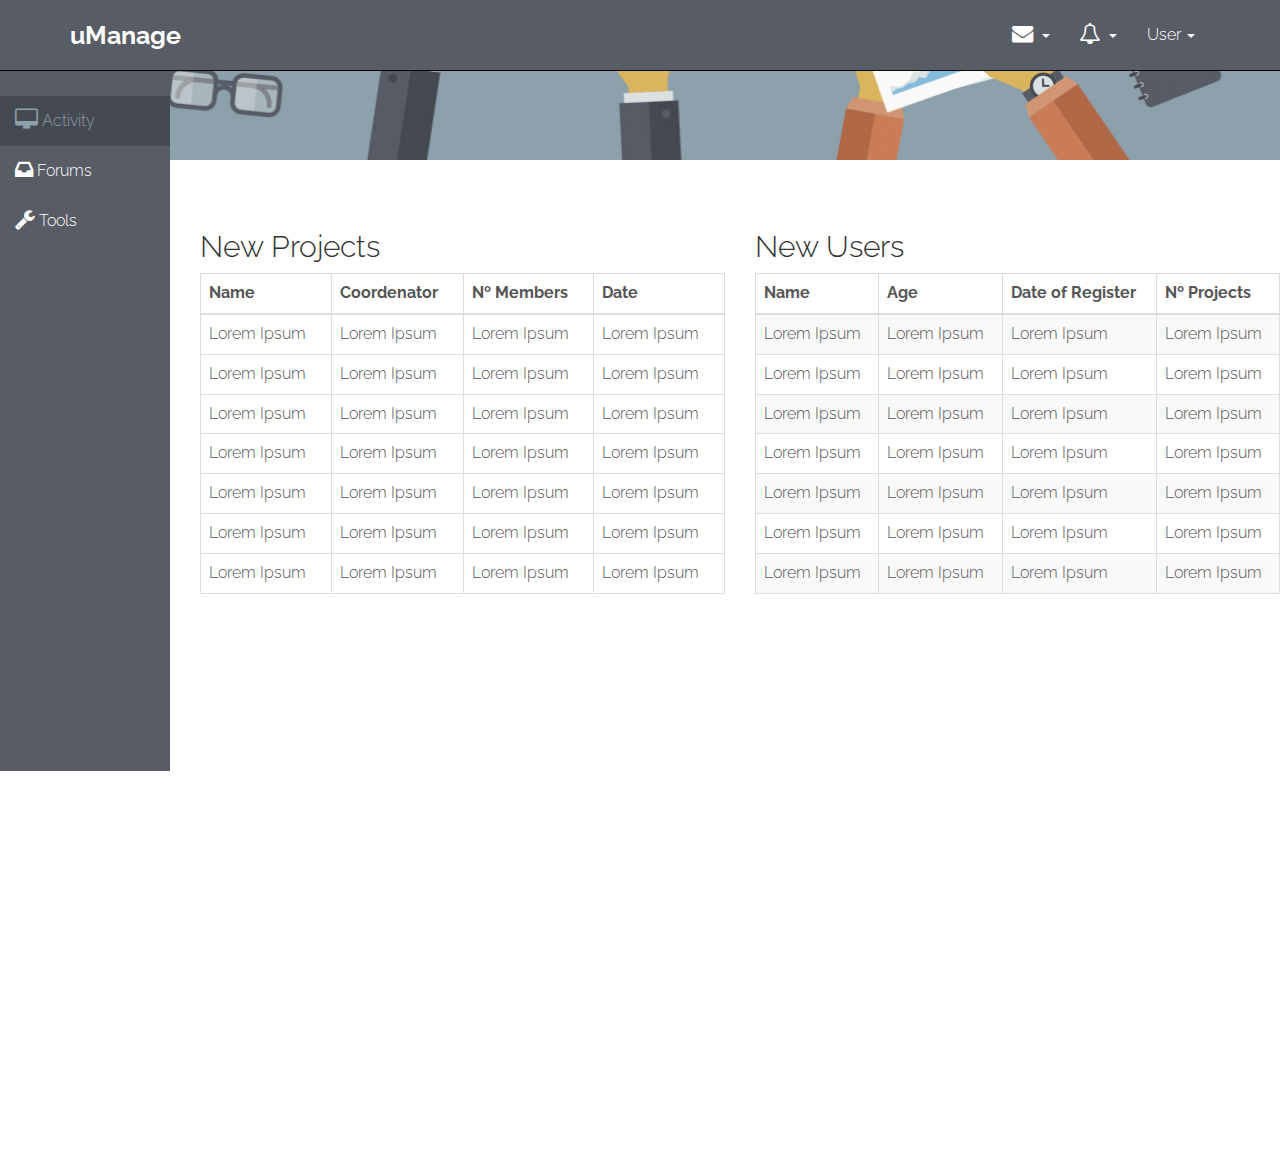
==== admin.html @ 8486542f "admin page done" ====
<!DOCTYPE html>
<html lang="en">
<head>
    <meta charset="utf-8">
    <meta name="viewport" content="width=device-width, initial-scale=1.0">
    <meta name="description" content="">
    <meta name="author" content="">
    <link rel="shortcut icon" href="assets/img/s1.ico">
    <title>uManage</title>

    <!-- Bootstrap core CSS -->
    <link href="assets/css/bootstrap.css" rel="stylesheet">
    
    <!-- Custom styles for this template -->
    <link rel="stylesheet" href="assets/css/font-awesome.min.css">
    <link href="assets/css/sb-admin.css" rel="stylesheet">
    <link href="assets/css/main.css" rel="stylesheet">
    <script src="assets/js/jquery.min.js"></script>
    <script src="assets/js/Chart.js"></script>
    <script src="assets/js/modernizr.custom.js"></script>

    <link href='http://fonts.googleapis.com/css?family=Lato:300,400,700,300italic,400italic' rel='stylesheet' type='text/css'>
    <link href='http://fonts.googleapis.com/css?family=Raleway:400,300,700' rel='stylesheet' type='text/css'>

    <!-- HTML5 shim and Respond.js IE8 support of HTML5 elements and media queries -->
    <!--[if lt IE 9]>
      <script src="assets/js/html5shiv.js"></script>
      <script src="assets/js/respond.min.js"></script>
      <![endif]-->
  </head>

  <body id="proj-body" data-spy="scroll" data-offset="0" data-target="#theMenu">

    <div id="wrapper">

        <!-- Navigation -->
        <nav class="navbar navbar-inverse navbar-fixed-top" role="navigation">

            <!-- Top Menu Items -->
            <div class="container">
                <div class="navbar-header page-scroll">
                    <button type="button" class="navbar-toggle" data-toggle="collapse" data-target=".navbar-ex1-collapse">
                        <span class="sr-only">Toggle navigation</span>
                        <span class="icon-bar"></span>
                        <span class="icon-bar"></span>
                        <span class="icon-bar"></span>
                    </button>
                    <a id="Title" class="navbar-brand page-scroll" href="#home">uManage</a>
                </div>

                <!-- Collect the nav links, forms, and other content for toggling -->
                <div id ="nav_content" class="collapse navbar-collapse navbar-ex1-collapse">
                    <ul class="nav navbar-right top-nav">
                        <li class="dropdown">
                            <a href="#" class="dropdown-toggle" data-toggle="dropdown">
                                <i class="icon-large  icon-envelope"></i>
                                <b style="margin-left: 5px" class="caret"></b></a>
                                <ul class="dropdown-menu message-dropdown">
                                    <li class="message-preview">
                                        <a href="#">
                                            <div class="media">
                                                <span class="pull-left">
                                                    <img class="media-object" src="http://placehold.it/50x50" alt="">
                                                </span>
                                                <div class="media-body">
                                                    <h5 class="media-heading">
                                                        <strong>User</strong>
                                                    </h5>
                                                    <p class="small text-muted">
                                                        <i class="icon-large  icon-time"></i> 
                                                        Yesterday at 4:32 PM
                                                    </p>
                                                    <p>Lorem ipsum dolor sit amet, consectetur...</p>
                                                </div>
                                            </div>
                                        </a>
                                    </li>
                                    <li class="message-footer">
                                        <a href="#">Read All New Messages</a>
                                    </li>
                                </ul>
                            </li>
                            <li class="dropdown">
                                <a href="#" class="dropdown-toggle" data-toggle="dropdown">
                                    <i class="icon-large  icon-bell"></i>
                                    <b style="margin-left: 5px" class="caret"></b></a>
                                    <ul class="dropdown-menu alert-dropdown">
                                        <li>
                                            <a href="#">Alert Name <span class="label label-default">Alert Badge</span></a>
                                        </li>
                                        <li>
                                            <a href="#">Alert Name <span class="label label-primary">Alert Badge</span></a>
                                        </li>
                                        <li>
                                            <a href="#">Alert Name <span class="label label-danger">Alert Badge</span></a>
                                        </li>
                                        <li class="divider"></li>
                                        <li>
                                            <a href="#">View All</a>
                                        </li>
                                    </ul>
                                </li>
                                <li class="dropdown">
                                    <a href="#" class="dropdown-toggle" data-toggle="dropdown"><i class="fa fa-user"></i> User <b class="caret"></b></a>
                                    <ul class="dropdown-menu">
                                        <li>
                                            <a href="#"><i class="icon-large icon-user"></i> Profile</a>
                                        </li>
                                        <li>
                                            <a href="#"><i class="icon-large icon-th"></i> Portfolio</a>
                                        </li>
                                        <li>
                                            <a href="#"><i class="icon-large icon-envelope"></i> Inbox</a>
                                        </li>
                                        <li>
                                            <a href="#"><i class="icon-large icon-gear"></i> Settings</a>
                                        </li>
                                        <li class="divider"></li>
                                        <li>
                                            <a href="#"><i class="icon-large icon-off"></i> Log Out</a>
                                        </li>
                                    </ul>
                                </li>
                            </ul>
                        </div>
                        <!-- /.navbar-collapse -->
                    </div>
                    <!-- Top Menu Items -->

                    <!-- Sidebar Menu Items - These collapse to the responsive navigation menu on small screens -->
                    <div class="collapse navbar-collapse navbar-ex1-collapse">
                        <ul id="side-bar" class="nav navbar-nav side-nav">
                            <li class="active">
                                <a href="bootstrap-elements.html"><i class="icon-large icon-desktop"></i> Activity</a>
                            </li>
                            <li>
                                <a href="bootstrap-grid.html"><i class="icon-large icon-inbox"></i> Forums</a>
                            </li>
                            <li>
                                <a href="javascript:;" data-toggle="collapse" data-target="#demo"><i class="icon-large icon-wrench"></i> Tools <i class="icon-large icon-caret"></i></a>
                                <ul id="demo" class="collapse">
                                    <li>
                                        <a href="#">Dropdown Item</a>
                                    </li>
                                    <li>
                                        <a href="#">Dropdown Item</a>
                                    </li>
                                </ul>
                            </li>
                        </ul>
                    </div>
                    <!-- /.navbar-collapse -->
        </nav>

                <!-- ========== HEADER SECTION ========== -->
                <section id="home" name="home"></section>
                <div id="portwrap">
                    <div class="container">
                        <div class="row">
                            <div class="col-lg-6 col-lg-offset-3">
                            </div>
                        </div>
                    </div><!-- /container -->
                </div><!-- /headerwrap -->
    </div>
    
    <!-- /#wrapper -->
    <div id="projs-content">
        <div class="row">
                    <div class="col-lg-6">
                        <h2>New Projects</h2>
                        <div class="table-responsive">
                            <table class="table table-bordered table-hover">
                                <thead>
                                    <tr>
                                        <th>Name</th>
                                        <th>Coordenator</th>
                                        <th>Nº Members</th>
                                        <th>Date</th>
                                    </tr>
                                </thead>
                                <tbody>
                                    <tr>
                                        <td>Lorem Ipsum</td>
                                        <td>Lorem Ipsum</td>
                                        <td>Lorem Ipsum</td>
                                        <td>Lorem Ipsum</td>
                                    </tr>
                                    <tr>
                                        <td>Lorem Ipsum</td>
                                        <td>Lorem Ipsum</td>
                                        <td>Lorem Ipsum</td>
                                        <td>Lorem Ipsum</td>
                                    </tr>
                                    <tr>
                                        <td>Lorem Ipsum</td>
                                        <td>Lorem Ipsum</td>
                                        <td>Lorem Ipsum</td>
                                        <td>Lorem Ipsum</td>
                                    </tr>
                                    <tr>
                                        <td>Lorem Ipsum</td>
                                        <td>Lorem Ipsum</td>
                                        <td>Lorem Ipsum</td>
                                        <td>Lorem Ipsum</td>
                                    </tr>
                                    <tr>
                                        <td>Lorem Ipsum</td>
                                        <td>Lorem Ipsum</td>
                                        <td>Lorem Ipsum</td>
                                        <td>Lorem Ipsum</td>
                                    </tr>
                                    <tr>
                                        <td>Lorem Ipsum</td>
                                        <td>Lorem Ipsum</td>
                                        <td>Lorem Ipsum</td>
                                        <td>Lorem Ipsum</td>
                                    </tr>
                                    <tr>
                                        <td>Lorem Ipsum</td>
                                        <td>Lorem Ipsum</td>
                                        <td>Lorem Ipsum</td>
                                        <td>Lorem Ipsum</td>
                                    </tr>
                                </tbody>
                            </table>
                        </div>
                    </div>
                    <div class="col-lg-6">
                        <h2>New Users</h2>
                        <div class="table-responsive">
                            <table class="table table-bordered table-hover table-striped">
                                <thead>
                                    <tr>
                                        <th>Name</th>
                                        <th>Age</th>
                                        <th>Date of Register</th>
                                        <th>Nº Projects</th>
                                    </tr>
                                </thead>
                                <tbody>
                                    <tr>
                                        <td>Lorem Ipsum</td>
                                        <td>Lorem Ipsum</td>
                                        <td>Lorem Ipsum</td>
                                        <td>Lorem Ipsum</td>
                                    </tr>
                                    <tr>
                                        <td>Lorem Ipsum</td>
                                        <td>Lorem Ipsum</td>
                                        <td>Lorem Ipsum</td>
                                        <td>Lorem Ipsum</td>
                                    </tr>
                                    <tr>
                                        <td>Lorem Ipsum</td>
                                        <td>Lorem Ipsum</td>
                                        <td>Lorem Ipsum</td>
                                        <td>Lorem Ipsum</td>
                                    </tr>
                                    <tr>
                                        <td>Lorem Ipsum</td>
                                        <td>Lorem Ipsum</td>
                                        <td>Lorem Ipsum</td>
                                        <td>Lorem Ipsum</td>
                                    </tr>
                                    <tr>
                                        <td>Lorem Ipsum</td>
                                        <td>Lorem Ipsum</td>
                                        <td>Lorem Ipsum</td>
                                        <td>Lorem Ipsum</td>
                                    </tr>
                                    <tr>
                                        <td>Lorem Ipsum</td>
                                        <td>Lorem Ipsum</td>
                                        <td>Lorem Ipsum</td>
                                        <td>Lorem Ipsum</td>
                                    </tr>
                                    <tr>
                                        <td>Lorem Ipsum</td>
                                        <td>Lorem Ipsum</td>
                                        <td>Lorem Ipsum</td>
                                        <td>Lorem Ipsum</td>
                                    </tr>
                                </tbody>
                            </table>
                        </div>
                    </div>
        </div>
        <!-- /.row -->
    </div>
    <!-- /#page-wrapper -->

            <!-- jQuery -->
            <script src="assets/js/jquery.js"></script>
    <!-- Bootstrap core JavaScript
    ================================================== -->
    <!-- Placed at the end of the document so the pages load faster -->
    <script src="assets/js/classie.js"></script>
    <script src="assets/js/bootstrap.min.js"></script>
    <script src="assets/js/smoothscroll.js"></script>
    <script src="assets/js/main.js"></script>
</body>
</html>
---- assets/css/sb-admin.css ----
/*!
 * Start Bootstrap - SB Admin Bootstrap Admin Template (http://startbootstrap.com)
 * Code licensed under the Apache License v2.0.
 * For details, see http://www.apache.org/licenses/LICENSE-2.0.
 */

/* Global Styles */

body {
    margin-top: 100px;
    background-color: white;
}

@media(min-width:768px) {
    body {
        margin-top: 50px;
    }
}

#wrapper {
    padding-left: 0;
}

#page-wrapper {
    width: 100%;
    padding: 0;
    background-color: #fff;
}

.huge {
    font-size: 50px;
    line-height: normal;
}

@media(min-width:768px) {
    #wrapper {
        padding-left: 225px;
    }

    #page-wrapper {
        padding: 10px;
    }
}

/* Top Navigation */

.top-nav {
    padding: 0 15px;
}

.top-nav>li {
    display: inline-block;
    float: left;
}

.top-nav>li>a {
    padding-top: 15px;
    padding-bottom: 15px;
    line-height: 20px;
    color: #999;
}

.top-nav>li>a:hover,
.top-nav>li>a:focus,
.top-nav>.open>a,
.top-nav>.open>a:hover,
.top-nav>.open>a:focus {
    color: #fff;
    background-color: #000;
}

.top-nav>.open>.dropdown-menu {
    float: left;
    position: absolute;
    margin-top: 0;
    border: 1px solid rgba(0,0,0,.15);
    border-top-left-radius: 0;
    border-top-right-radius: 0;
    background-color: #fff;
    -webkit-box-shadow: 0 6px 12px rgba(0,0,0,.175);
    box-shadow: 0 6px 12px rgba(0,0,0,.175);
}

.top-nav>.open>.dropdown-menu>li>a {
    white-space: normal;
}

ul.message-dropdown {
    padding: 0;
    max-height: 250px;
    overflow-x: hidden;
    overflow-y: auto;
}

li.message-preview {
    width: 275px;
    border-bottom: 1px solid rgba(0,0,0,.15);
}

li.message-preview>a {
    padding-top: 15px;
    padding-bottom: 15px;
}

li.message-footer {
    margin: 5px 0;
}

ul.alert-dropdown {
    width: 200px;
}

/* Side Navigation */

@media(min-width:768px) {
    .side-nav {
        position: fixed;
        top: 71px;
        left: 225px;
        width: 170px;
        height: 700px;
        margin-left: -225px;
        border: medium none;
        border-radius: 0;
        overflow-y: auto;
        background-color: rgb(87, 92, 101);
    }

    .side-nav>li>a {
        width: 225px;
    }

    .side-nav li a:hover,
    .side-nav li a:focus {
        outline: none;
        background-color: #454952 !important;
    }
}

.side-nav>li>ul {
    padding: 0;
}

.side-nav>li>ul>li>a {
    display: block;
    padding: 10px 15px 10px 38px;
    text-decoration: none;
    color: #999;
}

.side-nav>li>ul>li>a:hover {
    color: #fff;
}

/* Flot Chart Containers */

.flot-chart {
    display: block;
    height: 400px;
}

.flot-chart-content {
    width: 100%;
    height: 100%;
}

/* Custom Colored Panels */

.huge {
    font-size: 40px;
}

.panel-green {
    border-color: #5cb85c;
}

.panel-green .panel-heading {
    border-color: #5cb85c;
    color: #fff;
    background-color: #5cb85c;
}

.panel-green a {
    color: #5cb85c;
}

.panel-green a:hover {
    color: #3d8b3d;
}

.panel-red {
    border-color: #d9534f;
}

.panel-red .panel-heading {
    border-color: #d9534f;
    color: #fff;
    background-color: #d9534f;
}

.panel-red a {
    color: #d9534f;
}

.panel-red a:hover {
    color: #b52b27;
}

.panel-yellow {
    border-color: #f0ad4e;
}

.panel-yellow .panel-heading {
    border-color: #f0ad4e;
    color: #fff;
    background-color: #f0ad4e;
}

.panel-yellow a {
    color: #f0ad4e;
}

.panel-yellow a:hover {
    color: #df8a13;
}

.top-nav > li > a:hover, .top-nav > li > a:focus, .top-nav > .open > a, .top-nav > .open > a:hover, .top-nav > .open > a:focus{
    color: #FFF;
    background-color: #454952;
}

.navbar-inverse .navbar-nav > .active > a, .navbar-inverse .navbar-nav > .active > a:hover, .navbar-inverse .navbar-nav > .active > a:focus{
    outline: medium none;
    background-color: #454952;
}

.side-nav li a:hover{
    background-color: blue;
}

.navbar-inverse .navbar-nav > .active > a, .navbar-inverse .navbar-nav > .active > a:hover, .navbar-inverse .navbar-nav > .active > a:hover{
     background-color: #454952 ;
}

.navbar-inverse .navbar-nav > li > a{
    color:white;
}

.navbar-inverse .navbar-nav > li > a:hover, .navbar-inverse .navbar-nav > li > a:focus{
    color:#8DA1AC;
}

.navbar-inverse .navbar-nav > .active > a, .navbar-inverse .navbar-nav > .active > a:hover, .navbar-inverse .navbar-nav > .active > a:focus{
    color:#8DA1AC;
}

#side-bar{
    padding-top: 25px;
}
---- assets/css/main.css ----
/*
 * Author: Carlos Alvarez
 * URL: http://alvarez.is
 *
 * Project Name: Onassis - Free Bootstrap 3 Theme
 * Version: 1.0
 * URL: http://blacktie.co
 */

body {
  background-color: #f2f2f2;
    font-family: "Raleway";
    font-weight: 300;
    font-size: 16px;
    color: #555;

    -webkit-font-smoothing: antialiased;
    -webkit-overflow-scrolling: touch;
}

/* Titles */
h1, h2, h3, h4, h5, h6 {
    font-family: "Raleway";
    font-weight: 300;
    color: #333;
}
/* Paragraph & Typographic */
p {
    line-height: 28px;
    margin-bottom: 25px;
}

.centered {
    text-align: center;
}

/* Links */
a {
    color: #575C65;
    word-wrap: break-word;

    -webkit-transition: color 0.1s ease-in, background 0.1s ease-in;
    -moz-transition: color 0.1s ease-in, background 0.1s ease-in;
    -ms-transition: color 0.1s ease-in, background 0.1s ease-in;
    -o-transition: color 0.1s ease-in, background 0.1s ease-in;
    transition: color 0.1s ease-in, background 0.1s ease-in;
}

a:hover,
a:focus {
    color: #4C9ED9;
    text-decoration: none;
    outline: 0;
}

a:before,
a:after {
    -webkit-transition: color 0.1s ease-in, background 0.1s ease-in;
    -moz-transition: color 0.1s ease-in, background 0.1s ease-in;
    -ms-transition: color 0.1s ease-in, background 0.1s ease-in;
    -o-transition: color 0.1s ease-in, background 0.1s ease-in;
    transition: color 0.1s ease-in, background 0.1s ease-in;
}

 hr {
    display: block;
    height: 1px;
    border: 0;
    border-top: 1px solid #ccc;
    margin: 1em 0;
    padding: 0;
}


/* ==========================================================================
   Wrap Sections
   ========================================================================== */

#headerwrap {
	background: url(../img/header-bg.jpg) no-repeat center top;
	margin-top: -10px;
	padding-top:20px;
	text-align:center;
	background-attachment: relative;
	background-position: center center;
	min-height: 700px;
	width: 100%;
	
    -webkit-background-size: 100%;
    -moz-background-size: 100%;
    -o-background-size: 100%;
    background-size: 100%;

    -webkit-background-size: cover;
    -moz-background-size: cover;
    -o-background-size: cover;
    background-size: cover;
}

#portwrap{
	background: url(../img/header-bg.jpg) no-repeat center top;
	margin-top: -590px;
	padding-top:20px;
	text-align:center;
	background-attachment: relative;
	background-position: center center;
	min-height: 700px;
	margin-left: -140px;

	
    -webkit-background-size: 100%;
    -moz-background-size: 100%;
    -o-background-size: 100%;
    background-size: 100%;

    -webkit-background-size: cover;
    -moz-background-size: cover;
    -o-background-size: cover;
    background-size: cover;	
}

#headerwrap h1 {
	margin-top: 130px;
	color: rgb(87, 92, 101);
	font-size: 140px;
	font-weight: 700;
	letter-spacing: 3px;
}

#headerwrap h2 {
	color: black;
	font-size: 50px;
	font-style: normal;
	letter-spacing: 2px;
}

/* Portfolio Wrap */
#portfoliowrap {
	background: url(../img/extra.jpg) no-repeat center top;
	margin-top: 0px;
	padding-top:70px;
	text-align:center;
	background-attachment: relative;
	background-position: center bottom;
	min-height: 600px;
	width: 100%;
	
    -webkit-background-size: 100%;
    -moz-background-size: 100%;
    -o-background-size: 100%;
    background-size: 100%;

    -webkit-background-size: cover;
    -moz-background-size: cover;
    -o-background-size: cover;
    background-size: cover;
}


#portfoliowrap h3 {
	color: #ffffff;
}

.port-space {
	padding-bottom: 20px;
}


/* White Wrap */

#w {
	background: #ffffff;
	padding-top: 35px;
	padding-bottom: 35px;
	text-align: center;
}

#w h3 {
	font-weight: 700;
	color: #7b7b7b;
	letter-spacing: 1px;
}

#w bold {
	color: #2f2f2f;
}


/* Grey Wrap */

#g {
	background: #f2f2f2;
	padding-top: 35px;
	padding-bottom: 35px;
	text-align: center;
}


/* Dark Grey Wrap */
#dg {
	background: #e0e0e0;
	padding-top: 70px;
	padding-bottom: 70px;
	text-align: center;
}

/* Footer Wrap */

#f {
	background: #2f2f2f;
	text-align: center;
}

#f h3 {
	color: white;	
}

#f i {
	font-size: 26px;
	color: white;
	padding-left: 10px;
	padding-right: 10px;
}

/* item Wrap */

#itemwrap {
	background: url(../img/item-bg.jpg) no-repeat center top;
	margin-top: 0px;
	padding-top:70px;
	text-align:center;
	background-attachment: relative;
	background-position: center center;
	min-height: 500px;
	width: 100%;
	
    -webkit-background-size: 100%;
    -moz-background-size: 100%;
    -o-background-size: 100%;
    background-size: 100%;

    -webkit-background-size: cover;
    -moz-background-size: cover;
    -o-background-size: cover;
    background-size: cover;
}

#itemwrap h1 {
	margin-top: 40px;
	color: white;
	font-size: 100px;
	font-weight: 700;
	letter-spacing: 3px;
}

#itemwrap h2 {
	color: white;
	font-size: 50px;
	font-weight: 100;
	letter-spacing: 2px;
}


.desc {
	text-align: left;
}

.desc-b {
	border-left: 4px solid #bababa;
}

.desc-a i {
	color: #555;
	padding-right: 8px;
}

.desc-b i {
	color: #555;
	padding-right: 8px;
}



/* MENU CONF*/

.menu {
	position: fixed;
	right: -200px;
	width: 260px;
	height: 100%;
	top: 0;
	z-index: 10;
	text-align: left;
}

.menu.menu-open {
	right: 0px;
}

.menu-wrap {
	position: absolute;
	top: 0;
	left: 60px;
	background: #1a1a1a;
	width: 200px;
	height: 100%;
}

.menu h1.logo a {
	font-family: 'Raleway', Helvetica, Arial, sans-serif;
	font-size: 24px;
	font-weight: 800;
	letter-spacing: 0.15em;
	line-height: 40px;
	color: #ffffff;
	margin-top: 20px;
}

.menu h1.logo a:hover {
	color: #4C9ED9;
}

.menu img.logo {
	margin: 20px 0;
	max-width: 160px;
}

.menu a {
	margin-left: 20px;
	color: #808080;
	display: block;
	font-size: 16px;
	font-weight: 700;
	line-height: 40px;
	letter-spacing: 0.1em;
}

.menu a:hover {
	color: #ffffff;
}

.menu a:active {
	color: #ffffff;
}

.menu a > i {
	float: left;
	display: inline-block;
	vertical-align: middle; 
	text-align: left;
	width: 25px;
	font-size: 14px;
	line-height: 40px;
	margin: 25px 2px;
}

.menu-close {
	cursor: pointer;
	display: block;
	position: absolute;
	font-size: 14px;
	color: #808080;
	width: 40px;
	height: 40px;
	line-height: 40px;
	top: 20px;
	right: 5px;
	-webkit-transition: all .1s ease-in-out;
	   -moz-transition: all .1s ease-in-out;
		-ms-transition: all .1s ease-in-out;
		 -o-transition: all .1s ease-in-out;
			transition: all .1s ease-in-out;
}

.menu-close:hover {
	color: #ffffff;
	-webkit-transition: all .1s ease-in-out;
	   -moz-transition: all .1s ease-in-out;
		-ms-transition: all .1s ease-in-out;
		 -o-transition: all .1s ease-in-out;
			transition: all .1s ease-in-out;
}


/* Push the body after clicking the menu button */
.body-push {
	overflow-x: hidden;
	position: relative;
	left: 0;
}

.body-push-toright {
	left: 200px;
}

.body-push-toleft {
	left: -200px;
}

.menu,
.body-push {
	-webkit-transition: all .3s ease;
	   -moz-transition: all .3s ease;
		-ms-transition: all .3s ease;
		 -o-transition: all .3s ease;
			transition: all .3s ease;
}

#menuToggle {
	position: absolute;
	top: 20px;
	left: 0;
	z-index: 11;
	display: block;
	text-align: center;
	font-size: 14px;
	color: #ffffff;
	width: 40px;
	height: 40px;
	line-height: 40px;
	cursor: pointer;
	background: rgba(0,0,0,0.25);
	-webkit-transition: all .1s ease-in-out;
	   -moz-transition: all .1s ease-in-out;
		-ms-transition: all .1s ease-in-out;
		 -o-transition: all .1s ease-in-out;
			transition: all .1s ease-in-out;
}

#menuToggle:hover {
	color: #ffffff;
	background: rgba(0,0,0,0.2);
	-webkit-transition: all .1s ease-in-out;
	   -moz-transition: all .1s ease-in-out;
		-ms-transition: all .1s ease-in-out;
		 -o-transition: all .1s ease-in-out;
			transition: all .1s ease-in-out;
}

/* BUTTON CONF */

.btn-theme {
	color: #fff;
	background-color: #1abc9c;
	padding-left: 40px;
	padding-right: 40px;
	padding-bottom: 10px;
	padding-top: 10px;
	font-weight: 700;
	border-radius: 3px;
}

.btn-theme:hover {
	cursor: pointer;
	color: white;
	background-color: #16a085;
	
}

/* TEAM CONF */

.team {
	padding-top: 20px;
}

.team:hover {
	background: white;
}

.team a {
	padding-right: 10px;
	padding-left: 10px;
}

/* PROJECTS CONF */

.projs {
	padding-top: 20px;
}

.projs:hover {
	background: white;
}

.projs a {
	padding-right: 10px;
	padding-left: 10px;
	font-size: 25px;
}

/*CAROUSEL*/

.carousel-control {
  padding-top:10%;
  width:5%;
}

#carous{
	background-color: rgba(50,50,50,0.3);
	color: black;
}


/*Portfolio page*/
#port{
	text-align: center;
}

#header_title{
	text-align: left;
}

/*NAV BAR*/

body {
    width: 100%;
    height: 100%;
}

html {
    width: 100%;
    height: 100%;
}

@media(min-width:767px) {
    .navbar {
    	background-color: #575C65;
        padding: 10px 0;
        -webkit-transition: background .5s ease-in-out,padding .5s ease-in-out;
        -moz-transition: background .5s ease-in-out,padding .5s ease-in-out;
        transition: background .5s ease-in-out,padding .5s ease-in-out;
    }

    .top-nav-collapse {
        padding: 0;
    }
}

#Title{
	font-size:25px;
	padding-right: 30px;
	color: white;
	font-weight: bold;
}

#Title:hover{
	color:#8DA1AC;
}

#nav_content ul li a{
	color:white;
}

#nav_content ul li a:hover{
	color:#8DA1AC;
}

.navbar-default .navbar-nav > .active > a, .navbar-default .navbar-nav > .active > a:hover, .navbar-default .navbar-nav > .active > a:focus{
	background-color: #454952;
}

.navbar-nav{
	float:right;
}

#proj-body{
	background-color: white;
}

.container-fluid{
	padding-right: 50px;
	padding-top: 15px;
}

.btn{
	padding: 1px 6px;
	float: right;
}

.top-nav > .open > .dropdown-menu{
	background-color: #575C65;
}

#cont-bar{
	background-color: #575C65;
}

#projs-content{
	margin-left:200px;
	margin-top: 50px;
}
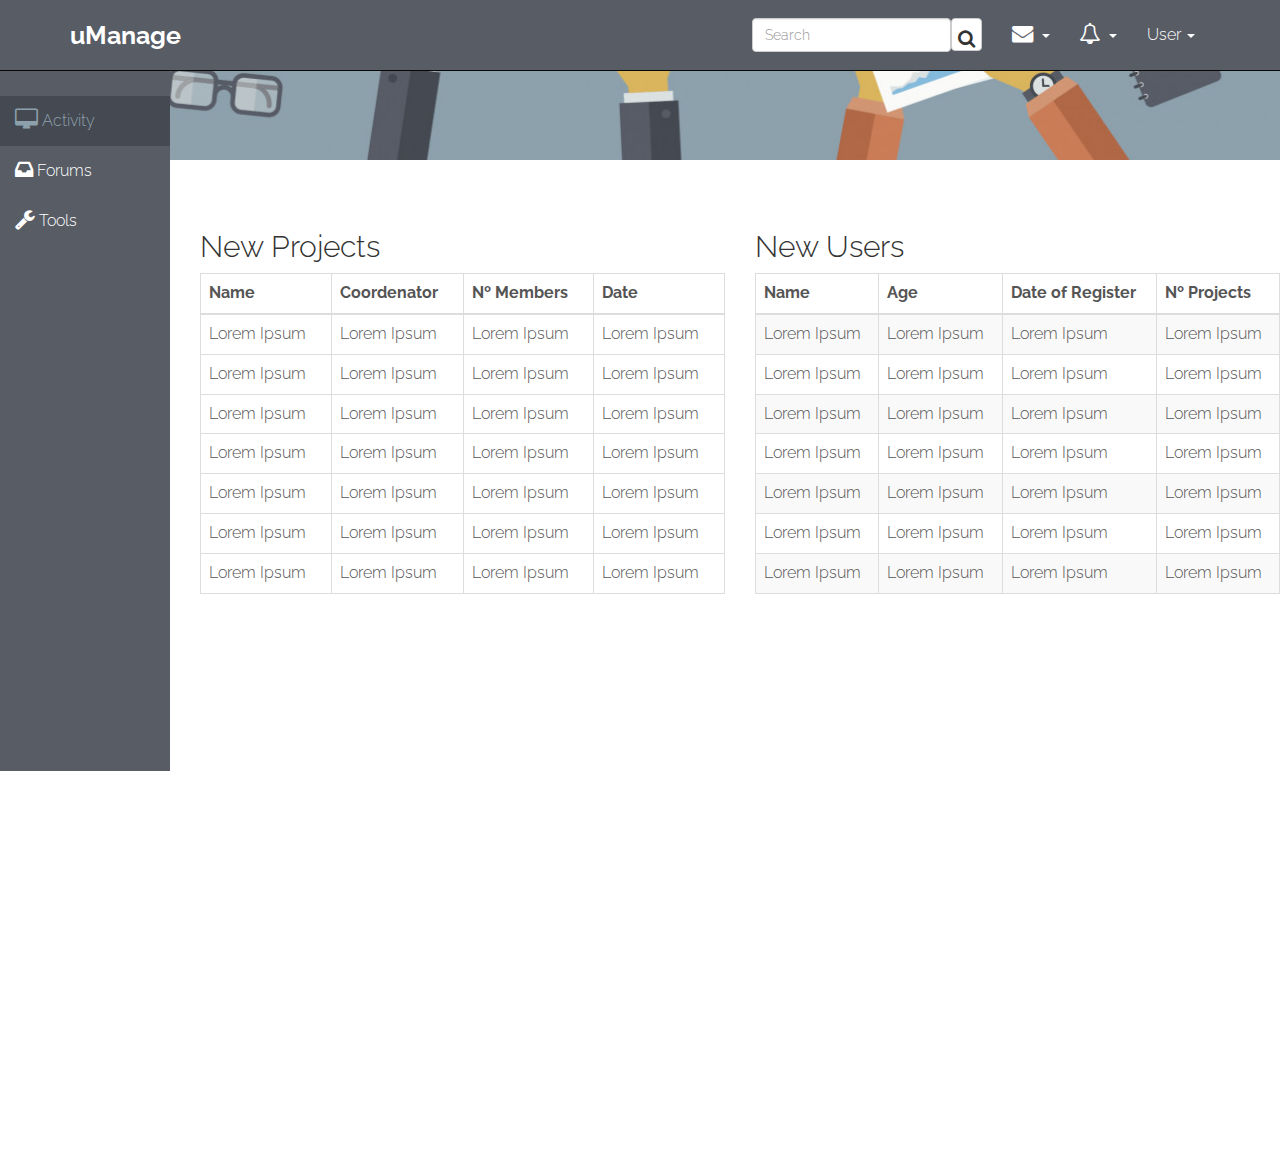
==== commit 8e994296: "portfolio changed" ====
--- a/admin.html
+++ b/admin.html
@@ -51,6 +51,16 @@
                 <!-- Collect the nav links, forms, and other content for toggling -->
                 <div id ="nav_content" class="collapse navbar-collapse navbar-ex1-collapse">
                     <ul class="nav navbar-right top-nav">
+                    <li>
+                            <div class="pull-right">
+                                <form class="navbar-form navbar-left" role="search">
+                                  <div class="form-group">
+                                    <input type="text" class="form-control" placeholder="Search">
+                                  </div>
+                                  <button type="submit" id="ser-btn" class="btn btn-default"><i class="icon-large icon-search"></i></button>
+                                </form>
+                            </div>
+                        </li>
                         <li class="dropdown">
                             <a href="#" class="dropdown-toggle" data-toggle="dropdown">
                                 <i class="icon-large  icon-envelope"></i>
--- a/assets/css/main.css
+++ b/assets/css/main.css
@@ -588,4 +588,43 @@
 #projs-content{
 	margin-left:200px;
 	margin-top: 50px;
+}
+
+
+/* ----- FORUM PAGE ----- */
+
+.row.forum-header-item {
+  background-color: rgba(165,218,210,0.6);
+  vertical-align: text-middle;
+}
+
+.row.forum-item {
+  vertical-align: text-middle;
+}
+
+p.text-left{
+  vertical-align: middle;
+  margin-top:10px;
+  margin-bottom:10px;
+}
+
+#ser-btn{
+	padding-top: 10px;
+}
+
+#search-bar{
+	margin-bottom: 75px;
+	margin-top: 25px;
+}
+
+#search-bar input{
+	width:550px;
+	height: 70px;
+	font-size: 25px;
+}
+
+#search-bar button{
+	height: 70px;
+	width: 70px;
+	font-size: 20px;
 }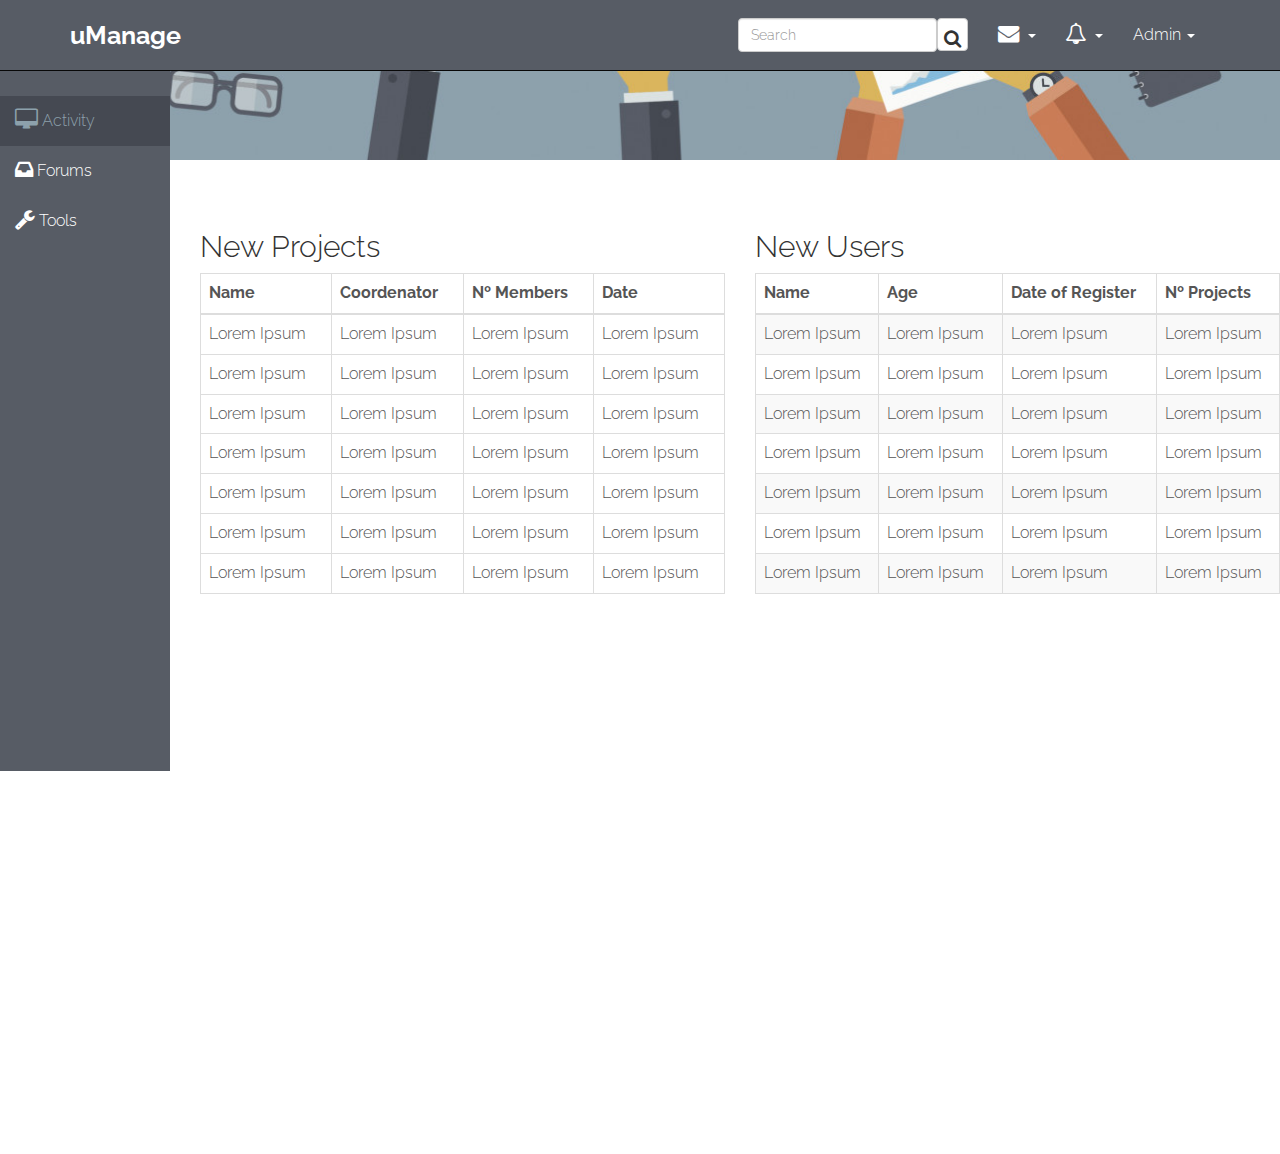
==== commit 6f53ac0e: "page links almost working" ====
--- a/admin.html
+++ b/admin.html
@@ -74,7 +74,7 @@
                                                 </span>
                                                 <div class="media-body">
                                                     <h5 class="media-heading">
-                                                        <strong>User</strong>
+                                                        <strong>Admin</strong>
                                                     </h5>
                                                     <p class="small text-muted">
                                                         <i class="icon-large  icon-time"></i> 
@@ -111,19 +111,13 @@
                                     </ul>
                                 </li>
                                 <li class="dropdown">
-                                    <a href="#" class="dropdown-toggle" data-toggle="dropdown"><i class="fa fa-user"></i> User <b class="caret"></b></a>
+                                    <a href="#" class="dropdown-toggle" data-toggle="dropdown"><i class="fa fa-user"></i> Admin <b class="caret"></b></a>
                                     <ul class="dropdown-menu">
                                         <li>
                                             <a href="#"><i class="icon-large icon-user"></i> Profile</a>
                                         </li>
                                         <li>
                                             <a href="#"><i class="icon-large icon-th"></i> Portfolio</a>
-                                        </li>
-                                        <li>
-                                            <a href="#"><i class="icon-large icon-envelope"></i> Inbox</a>
-                                        </li>
-                                        <li>
-                                            <a href="#"><i class="icon-large icon-gear"></i> Settings</a>
                                         </li>
                                         <li class="divider"></li>
                                         <li>
--- a/assets/css/main.css
+++ b/assets/css/main.css
@@ -85,7 +85,7 @@
 	background-position: center center;
 	min-height: 700px;
 	width: 100%;
-	
+
     -webkit-background-size: 100%;
     -moz-background-size: 100%;
     -o-background-size: 100%;
@@ -107,7 +107,7 @@
 	min-height: 700px;
 	margin-left: -140px;
 
-	
+
     -webkit-background-size: 100%;
     -moz-background-size: 100%;
     -o-background-size: 100%;
@@ -116,7 +116,7 @@
     -webkit-background-size: cover;
     -moz-background-size: cover;
     -o-background-size: cover;
-    background-size: cover;	
+    background-size: cover;
 }
 
 #headerwrap h1 {
@@ -144,7 +144,7 @@
 	background-position: center bottom;
 	min-height: 600px;
 	width: 100%;
-	
+
     -webkit-background-size: 100%;
     -moz-background-size: 100%;
     -o-background-size: 100%;
@@ -212,7 +212,7 @@
 }
 
 #f h3 {
-	color: white;	
+	color: white;
 }
 
 #f i {
@@ -233,7 +233,7 @@
 	background-position: center center;
 	min-height: 500px;
 	width: 100%;
-	
+
     -webkit-background-size: 100%;
     -moz-background-size: 100%;
     -o-background-size: 100%;
@@ -346,7 +346,7 @@
 .menu a > i {
 	float: left;
 	display: inline-block;
-	vertical-align: middle; 
+	vertical-align: middle;
 	text-align: left;
 	width: 25px;
 	font-size: 14px;
@@ -454,7 +454,7 @@
 	cursor: pointer;
 	color: white;
 	background-color: #16a085;
-	
+
 }
 
 /* TEAM CONF */
@@ -627,4 +627,49 @@
 	height: 70px;
 	width: 70px;
 	font-size: 20px;
+}
+
+div#Post{
+  background-color: rgba(145, 144, 145, 0.42);
+}
+
+.col-lg-3.User{
+  border-width: 2px;
+  padding:60px;
+  overflow:visible;
+}
+
+.User>p {
+  padding-top:5px;
+}
+
+.User>img{
+  display:inline;
+}
+
+
+
+
+#postTitle {
+  padding:10px;
+  border-bottom-style: solid;
+  border-color:black;
+  border-bottom:2px;
+}
+
+#postBody {
+  text-align: left;
+  margin: 13px;
+}
+#loginbox, #signupbox{
+	margin-top: 50px;
+	margin-bottom: 50px;
+}
+
+#btns a{
+	margin-left: 20px;
+}
+
+#btn-fbsignup, #btn-ggsignup, #btn-login{
+	margin-bottom: 5px;
 }